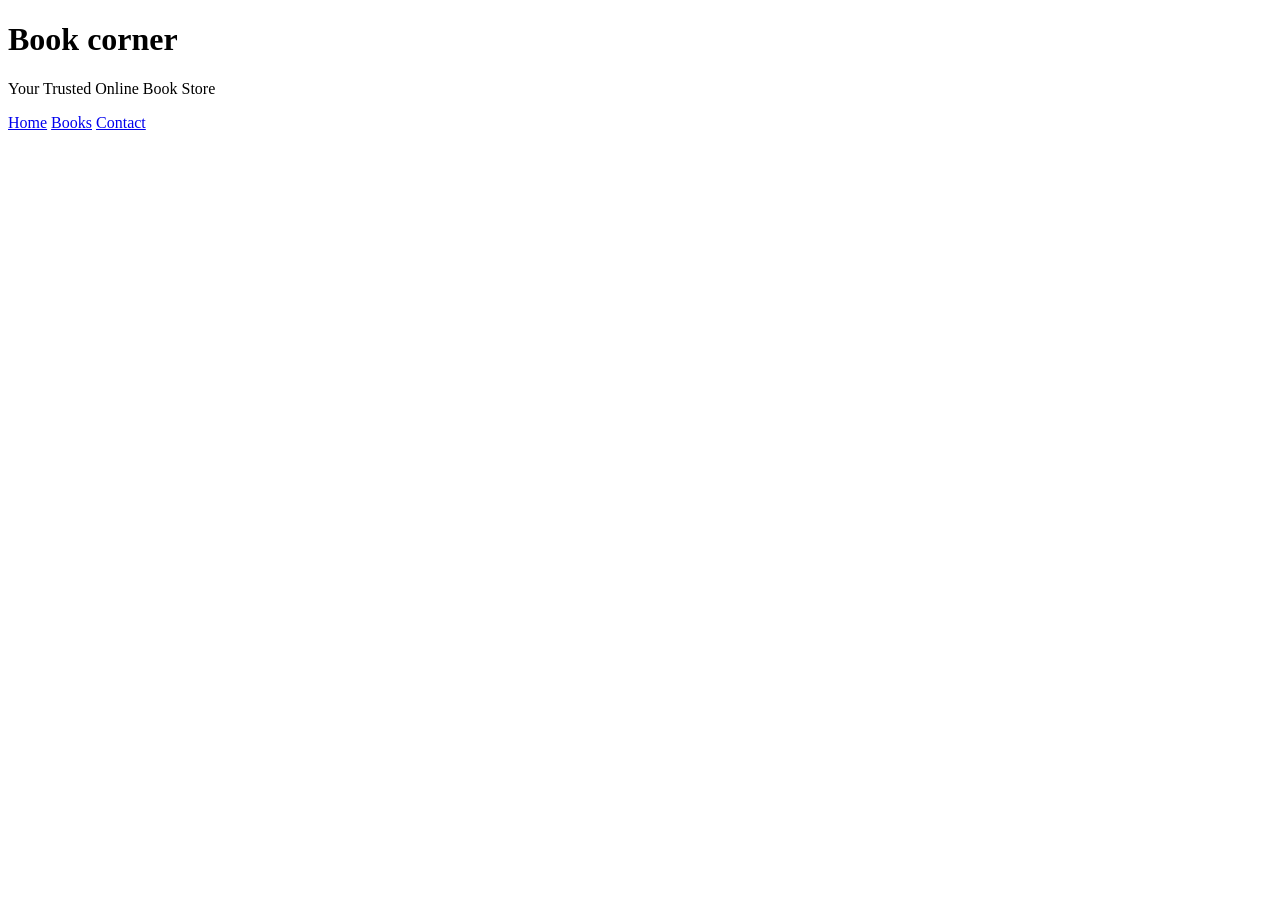
==== index.html @ 08af44ac "Initial project structure" ====
<!DOCTYPE html>
<html lang="en">

<head>
    <meta charset="UTF-8">
    <meta name="viewport" content="width=device-width, initial-scale=1.0">
    <title>Book Haven</title>

    <link rel="stylesheet" href="style.css">
</head>

<body>

<!--
Name: Hanifa Chowdhury
ID: 2230320
-->

<header>

    <h1>Book corner</h1>

    <p>Your Trusted Online Book Store</p>

</header>

<nav>

    <a href="index.html">Home</a>

    <a href="products.html">Books</a>

    <a href="contact.html">Contact</a>

</nav>
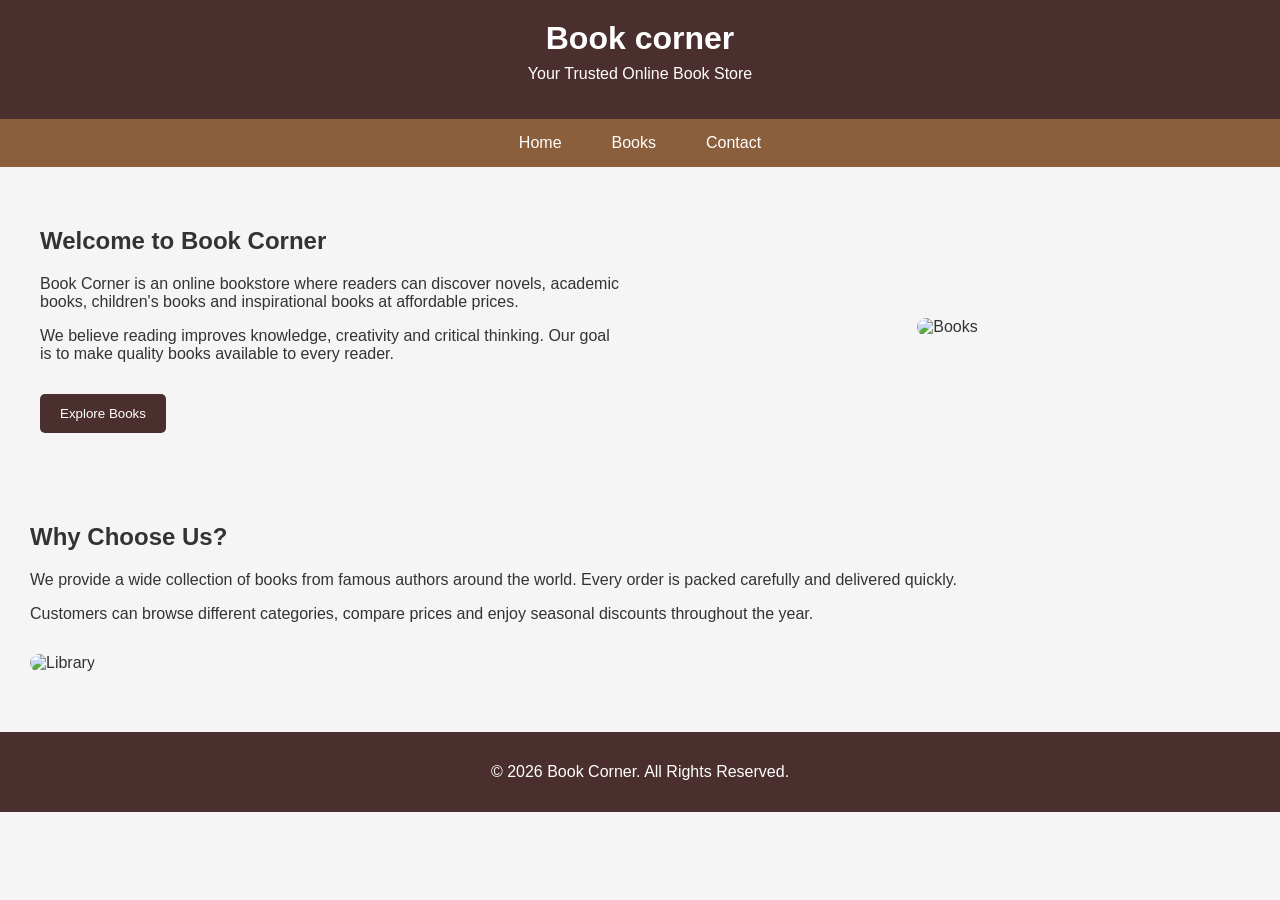
==== commit e4e505f5: "Added homepage styling with flexbox" ====
--- a/index.html
+++ b/index.html
@@ -32,4 +32,68 @@
 
     <a href="contact.html">Contact</a>
 
-</nav>+</nav>
+
+<main>
+
+    <section class="hero">
+
+        <div class="hero-text">
+
+            <h2>Welcome to Book Corner</h2>
+
+            <p>
+                Book Corner is an online bookstore where readers can discover
+                novels, academic books, children's books and inspirational
+                books at affordable prices.
+            </p>
+
+            <p>
+                We believe reading improves knowledge, creativity and critical
+                thinking. Our goal is to make quality books available to every
+                reader.
+            </p>
+
+            <button onclick="showMessage()">
+                Explore Books
+            </button>
+
+        </div>
+
+        <div class="hero-image">
+
+            <img src="images/book1.jpg" alt="Books">
+
+        </div>
+
+    </section>
+
+    <section>
+
+        <h2>Why Choose Us?</h2>
+
+        <p>
+            We provide a wide collection of books from famous authors around
+            the world. Every order is packed carefully and delivered quickly.
+        </p>
+
+        <p>
+            Customers can browse different categories, compare prices and
+            enjoy seasonal discounts throughout the year.
+        </p>
+
+        <img src="images/book2.jpg" alt="Library">
+
+    </section>
+
+</main>
+
+<footer>
+
+    <p>&copy; 2026 Book Corner. All Rights Reserved.</p>
+
+</footer>
+
+<script src="script.js"></script>
+
+</body>
--- a/style.css
+++ b/style.css
@@ -0,0 +1,109 @@
+/* General Styling */
+
+body{
+    margin:0;
+    font-family:Arial, Helvetica, sans-serif;
+    background-color:#f5f5f5;
+    color:#333;
+}
+
+/* Header */
+
+header{
+    background:#4b2e2e;
+    color:white;
+    text-align:center;
+    padding:20px;
+}
+
+header h1{
+    margin:0;
+}
+
+header p{
+    margin-top:8px;
+}
+
+/* Navigation */
+
+nav{
+    background:#8b5e3c;
+    display:flex;
+    justify-content:center;
+}
+
+nav a{
+    color:white;
+    text-decoration:none;
+    padding:15px 25px;
+    transition:0.3s;
+}
+
+nav a:hover{
+    background:#d4a373;
+    color:black;
+}
+
+/* HOME PAGE FLEXBOX */
+
+.hero{
+    display:flex;
+    justify-content:space-between;
+    align-items:center;
+    padding:40px;
+    gap:30px;
+    flex-wrap:wrap;
+}
+
+.hero-text{
+    flex:1;
+}
+
+.hero-image{
+    flex:1;
+    text-align:center;
+}
+
+.hero-image img{
+    width:100%;
+    max-width:350px;
+    border-radius:10px;
+}
+
+/* Sections */
+
+section{
+    padding:30px;
+}
+
+section img{
+    width:300px;
+    margin-top:15px;
+    border-radius:10px;
+}
+
+/* Button */
+
+button{
+    background:#4b2e2e;
+    color:white;
+    border:none;
+    padding:12px 20px;
+    margin-top:15px;
+    cursor:pointer;
+    border-radius:5px;
+}
+
+button:hover{
+    background:#8b5e3c;
+}
+
+/* Footer */
+
+footer{
+    background:#4b2e2e;
+    color:white;
+    text-align:center;
+    padding:15px;
+    margin-top:30px;
+}
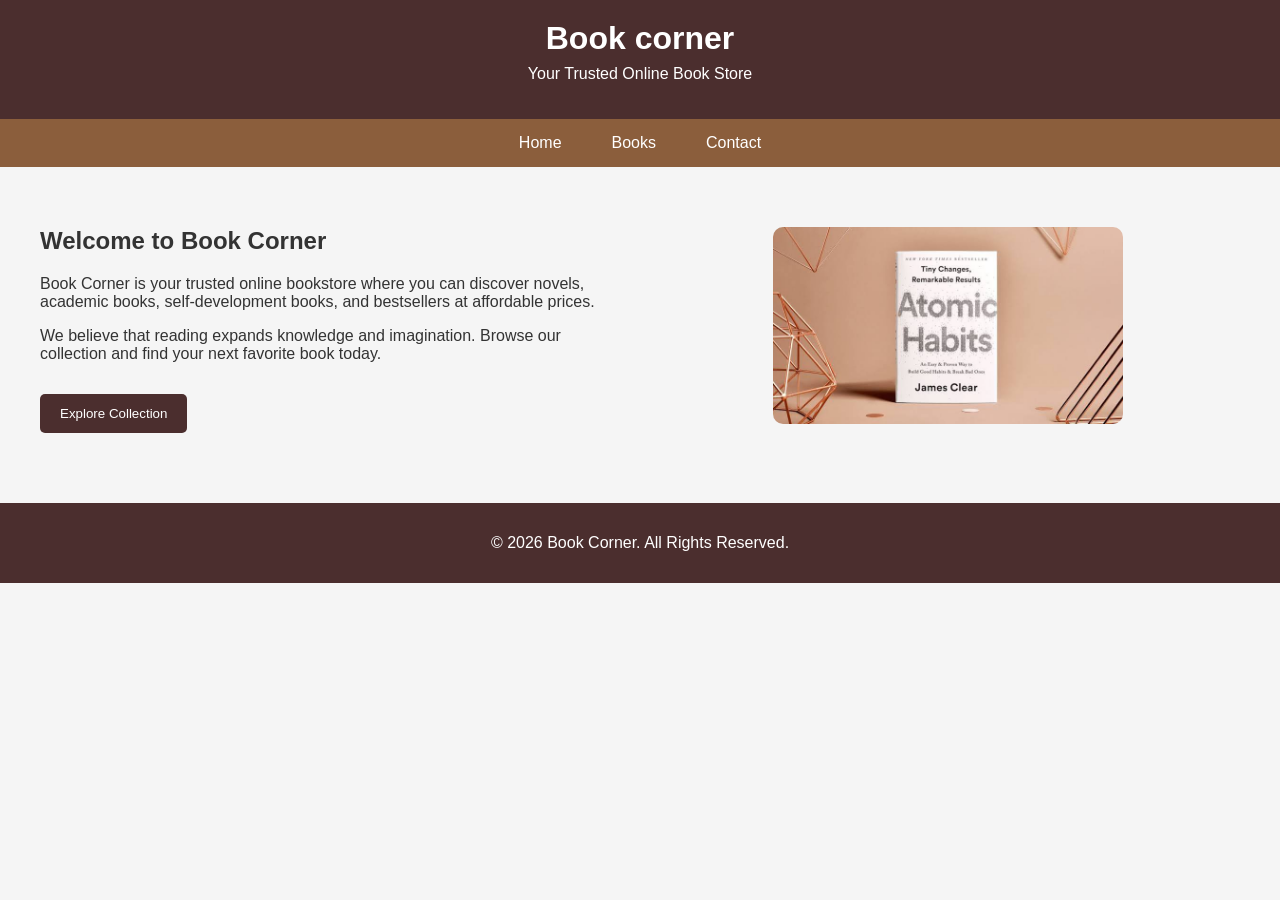
==== commit 27616264: "initial commit" ====
--- a/index.html
+++ b/index.html
@@ -36,55 +36,35 @@
 
 <main>
 
-    <section class="hero">
+<section class="hero">
 
-        <div class="hero-text">
+    <div class="hero-text">
 
-            <h2>Welcome to Book Corner</h2>
-
-            <p>
-                Book Corner is an online bookstore where readers can discover
-                novels, academic books, children's books and inspirational
-                books at affordable prices.
-            </p>
-
-            <p>
-                We believe reading improves knowledge, creativity and critical
-                thinking. Our goal is to make quality books available to every
-                reader.
-            </p>
-
-            <button onclick="showMessage()">
-                Explore Books
-            </button>
-
-        </div>
-
-        <div class="hero-image">
-
-            <img src="images/book1.jpg" alt="Books">
-
-        </div>
-
-    </section>
-
-    <section>
-
-        <h2>Why Choose Us?</h2>
+        <h2>Welcome to Book Corner</h2>
 
         <p>
-            We provide a wide collection of books from famous authors around
-            the world. Every order is packed carefully and delivered quickly.
+            Book Corner is your trusted online bookstore where you can discover novels,
+            academic books, self-development books, and bestsellers at affordable prices.
         </p>
 
         <p>
-            Customers can browse different categories, compare prices and
-            enjoy seasonal discounts throughout the year.
+            We believe that reading expands knowledge and imagination. Browse our
+            collection and find your next favorite book today.
         </p>
 
-        <img src="images/book2.jpg" alt="Library">
+        <button onclick="showMessage()">
+            Explore Collection
+        </button>
 
-    </section>
+    </div>
+
+    <div class="hero-image">
+
+        <img src="images/book1.jpg" alt="Books">
+
+    </div>
+
+</section>
 
 </main>
 
--- a/style.css
+++ b/style.css
@@ -106,4 +106,34 @@
     text-align:center;
     padding:15px;
     margin-top:30px;
+}
+
+.book-grid{
+    display:grid;
+    grid-template-columns:repeat(3,1fr);
+    gap:25px;
+    padding:30px;
+}
+
+.book-card{
+    background:white;
+    padding:20px;
+    text-align:center;
+    border-radius:10px;
+    box-shadow:0 2px 8px rgba(0,0,0,0.2);
+}
+
+.book-card img{
+    width:180px;
+    height:250px;
+    object-fit:cover;
+    border-radius:8px;
+}
+
+.book-card h3{
+    margin-top:15px;
+}
+
+.book-card p{
+    margin:10px 0;
 }
